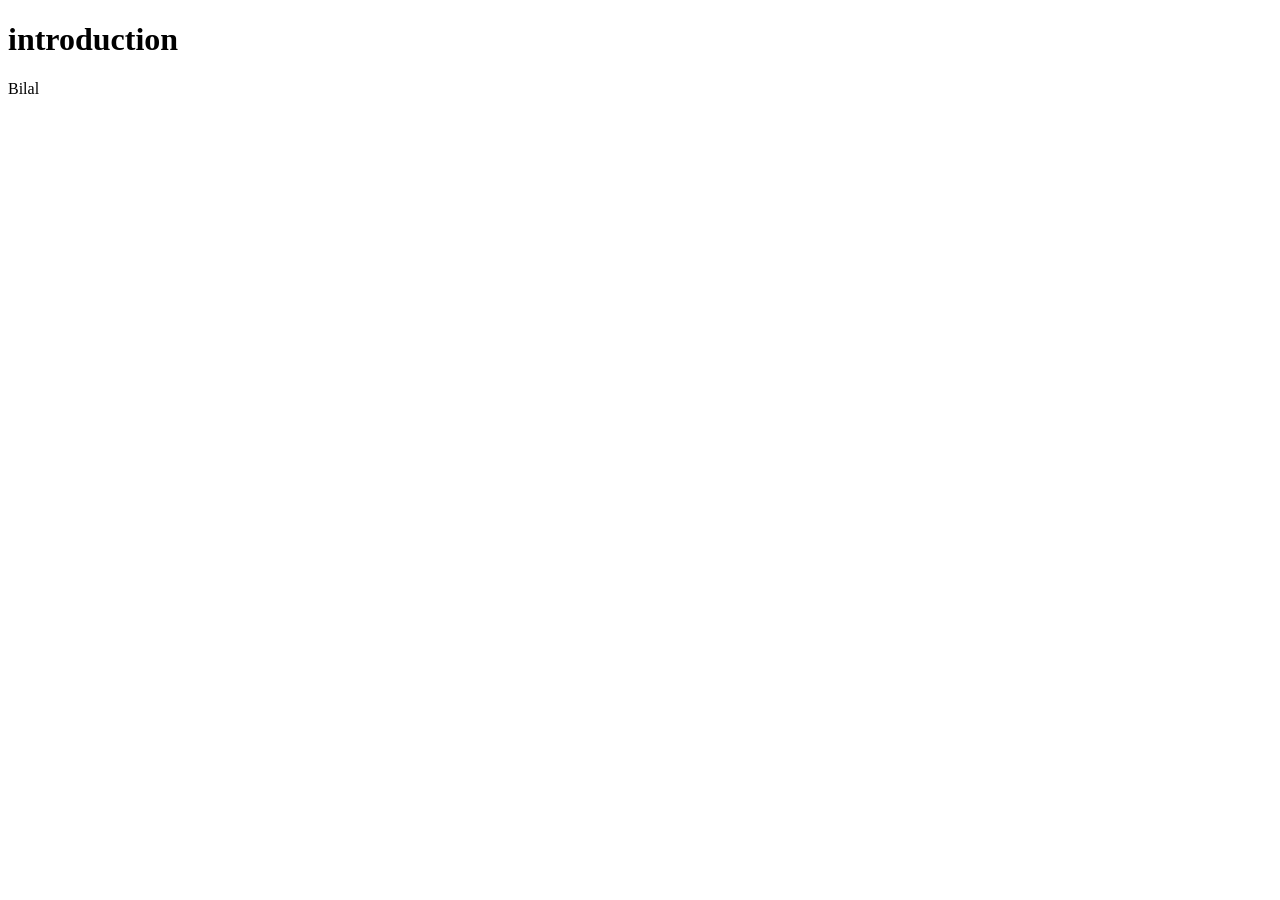
==== index.html @ 3dc0109c "first commit" ====
<!DOCTYPE html>
<html lang="en">
<head>
    <meta charset="UTF-8">
    <meta name="viewport" content="width=device-width, initial-scale=1.0">
    <title>Document</title>
</head>
<body>
    <h1>
        introduction
    </h1>
    <p>
        Bilal
    </p>
</body>
</html>
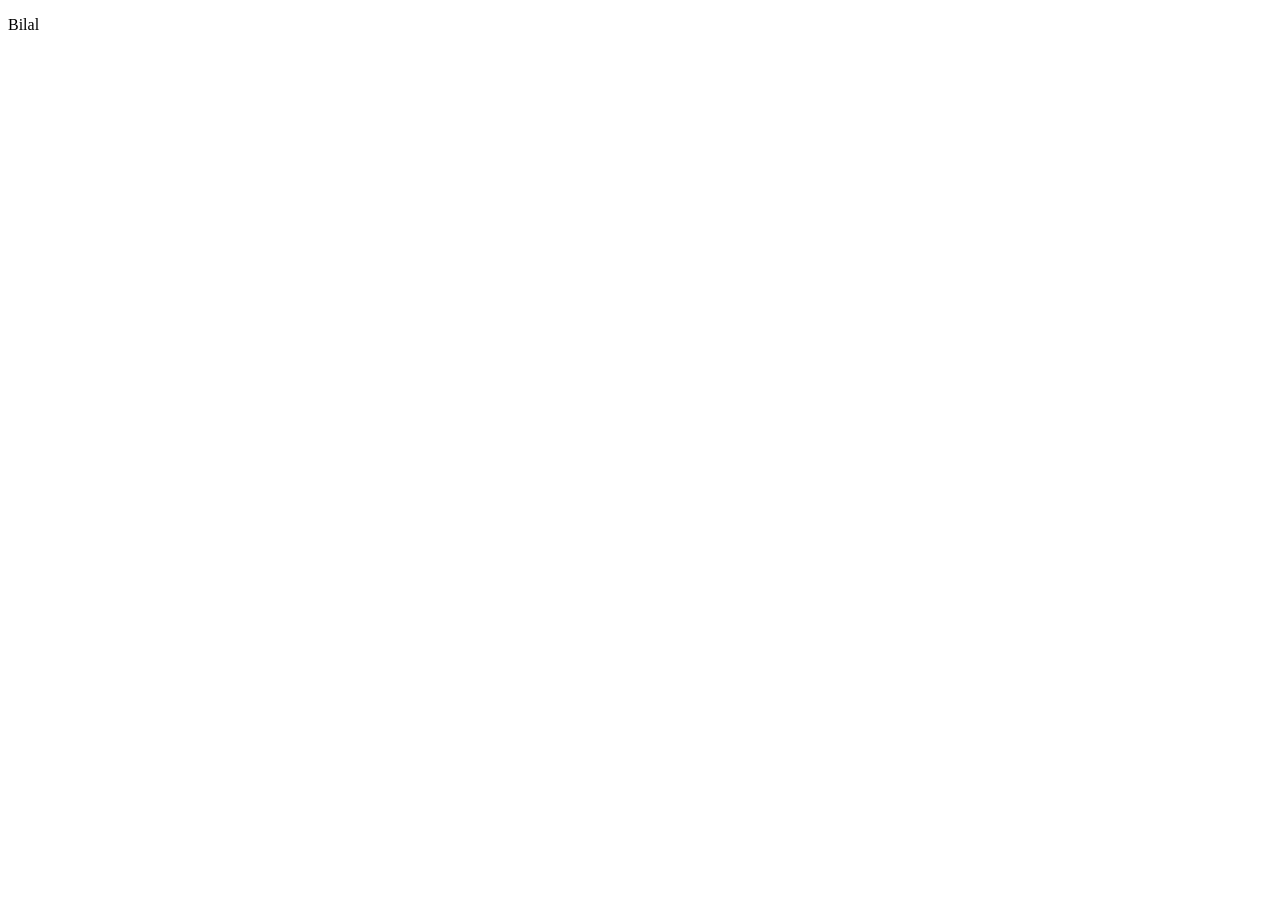
==== commit e55fd7b9: "second change" ====
--- a/index.html
+++ b/index.html
@@ -6,9 +6,6 @@
     <title>Document</title>
 </head>
 <body>
-    <h1>
-        introduction
-    </h1>
     <p>
         Bilal
     </p>
